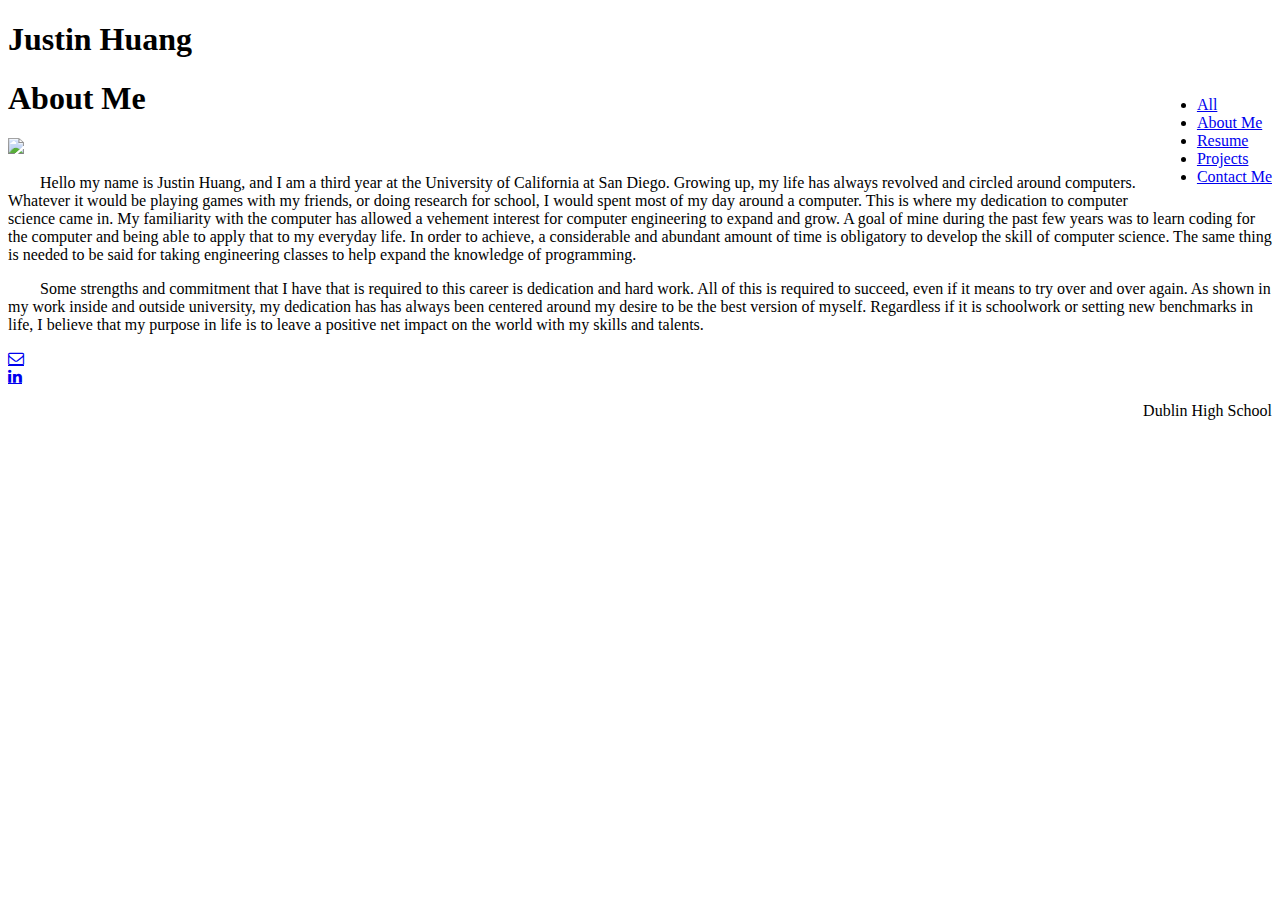
==== Huang_Aboutme.html @ 370f44e1 "Update Huang_Aboutme.html" ====
<!doctype html>
   <html>
     
    <head>
        <link rel="stylesheet" href="bootstrap-3.3.7-dist/css/bootstrap.css">
        <!-- Add icon library -->
        <link rel="stylesheet" href="https://cdnjs.cloudflare.com/ajax/libs/font-awesome/4.7.0/css/font-awesome.min.css">
        <!-- Custom css for this project -->
        <link rel="stylesheet" href="Huang_main.css">
    
        <title>About Me</title>
    </head>
    
    <body>
        <header class="container">
            <div class="row">
                <div class="col-md-4">
                   <h1>Justin Huang</h1>
                </div>
                <div class="pull-right">
                    <ul class="nav nav-pills">
                     <li>
                          <a href="index.html">All</a>
                     </li>
                    <li class="active">
                        <a href="Huang_Aboutme.html">About Me</a>
                    </li>
                    <li>
                        <a href="Huang_resume.html">Resume</a>
                    </li>
                    <li>
                        <a href="Huang_Projects.html">Projects</a>
                    </li>
                    <li>
                        <a href="Huang_ContactMe.html">Contact Me</a>
                    </li>
                    </ul>
                </div>
            </div>
        </header>
     
        <h1 class="pager"> About Me </h1>
     
        <section class="main container">
            <div class="jumbotron">
                <div class="container">
                <div class="row">
                    <div class="thumbnail col-md-4 spacing-right-md-2"><img src="Images/Pictureofme.jpg"></div>
                    <div class="col-med-8">
                        <p style="text-indent: 2.0em;">     Hello my name is Justin Huang, and I am a third year at the University of California at San Diego. Growing up, my life has always revolved and circled around computers. Whatever it would be playing games with my friends, or doing research for school, I would spent most of my day around a computer. This is where my dedication to computer science came in. My familiarity with the computer has allowed a vehement interest for computer engineering to expand and grow. A goal of mine during the past few years was to learn coding for the computer and being able to apply that to my everyday life. In order to achieve, a considerable and abundant amount of time is obligatory to develop the skill of computer science. The same thing is needed to be said for taking engineering classes to help expand the knowledge of programming.</p>
                        <p style="text-indent: 2.0em;">   Some strengths and commitment that I have that is required to this career is dedication and hard work. All of this is required to succeed, even if it means to try over and over again. As shown in my work inside and outside university, my dedication has has always been centered around my desire to be the best version of myself. Regardless if it is schoolwork or setting new benchmarks in life, I believe that my purpose in life is to leave a positive net impact on the world with my skills and talents.</p>

                            
              
                       
                        
                        </p>    
                    </div>
                </div>
                </div>
            </div>
        </section>
            
        
     <footer class="container">
            <div class="row">
                <div class="col-md-10">
                    <div class="col-xs-1">
                    <a href="mailto:huang7870@mydusd.org" class="fa fa-envelope-o"></a>
                </div>
                <div class="col-xs-1">
                    <a href="https://www.linkedin.com/in/justin-huang-732631113/" class="fa fa-linkedin"></a>
                </div>
                </div>
                <div class="col-md-2 pull-right">
                    <p>Dublin High School</p>
                </div>
            </div>
            
     </footer>
    </body>
        
    
    </html>
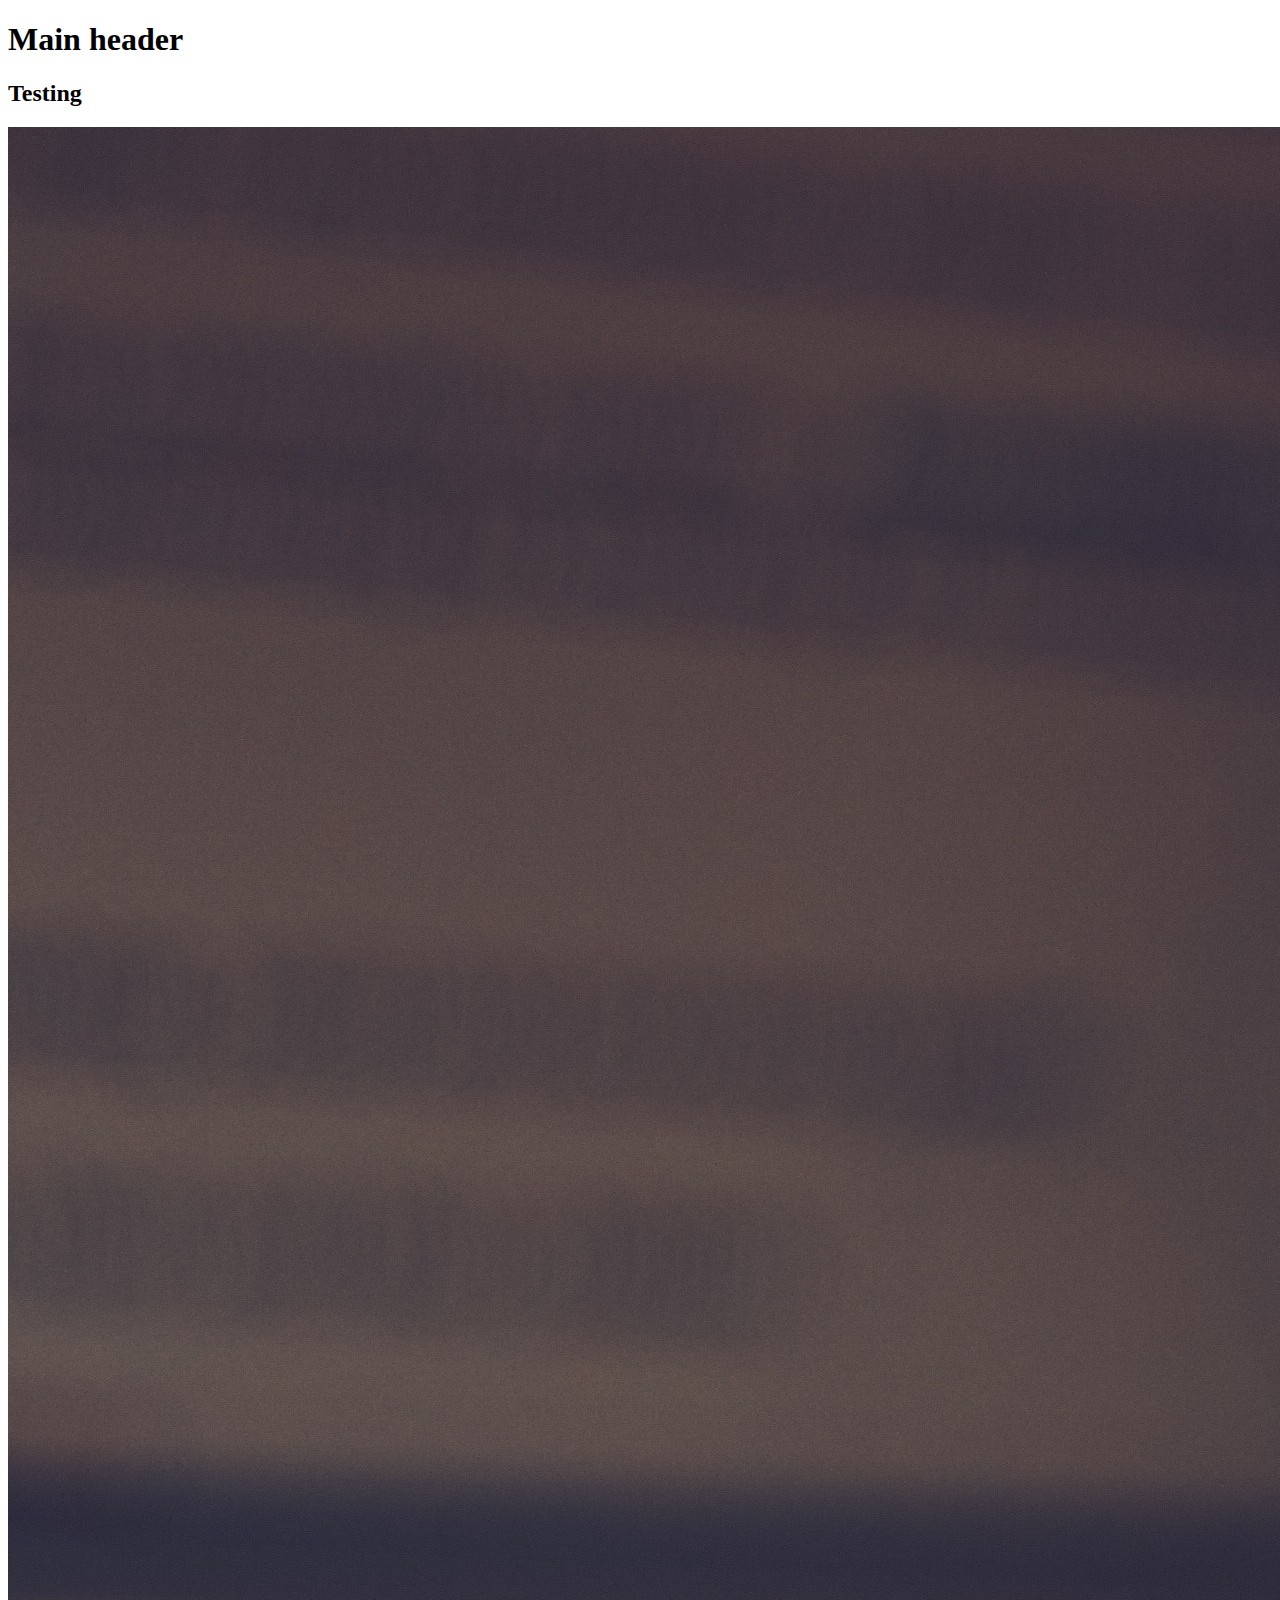
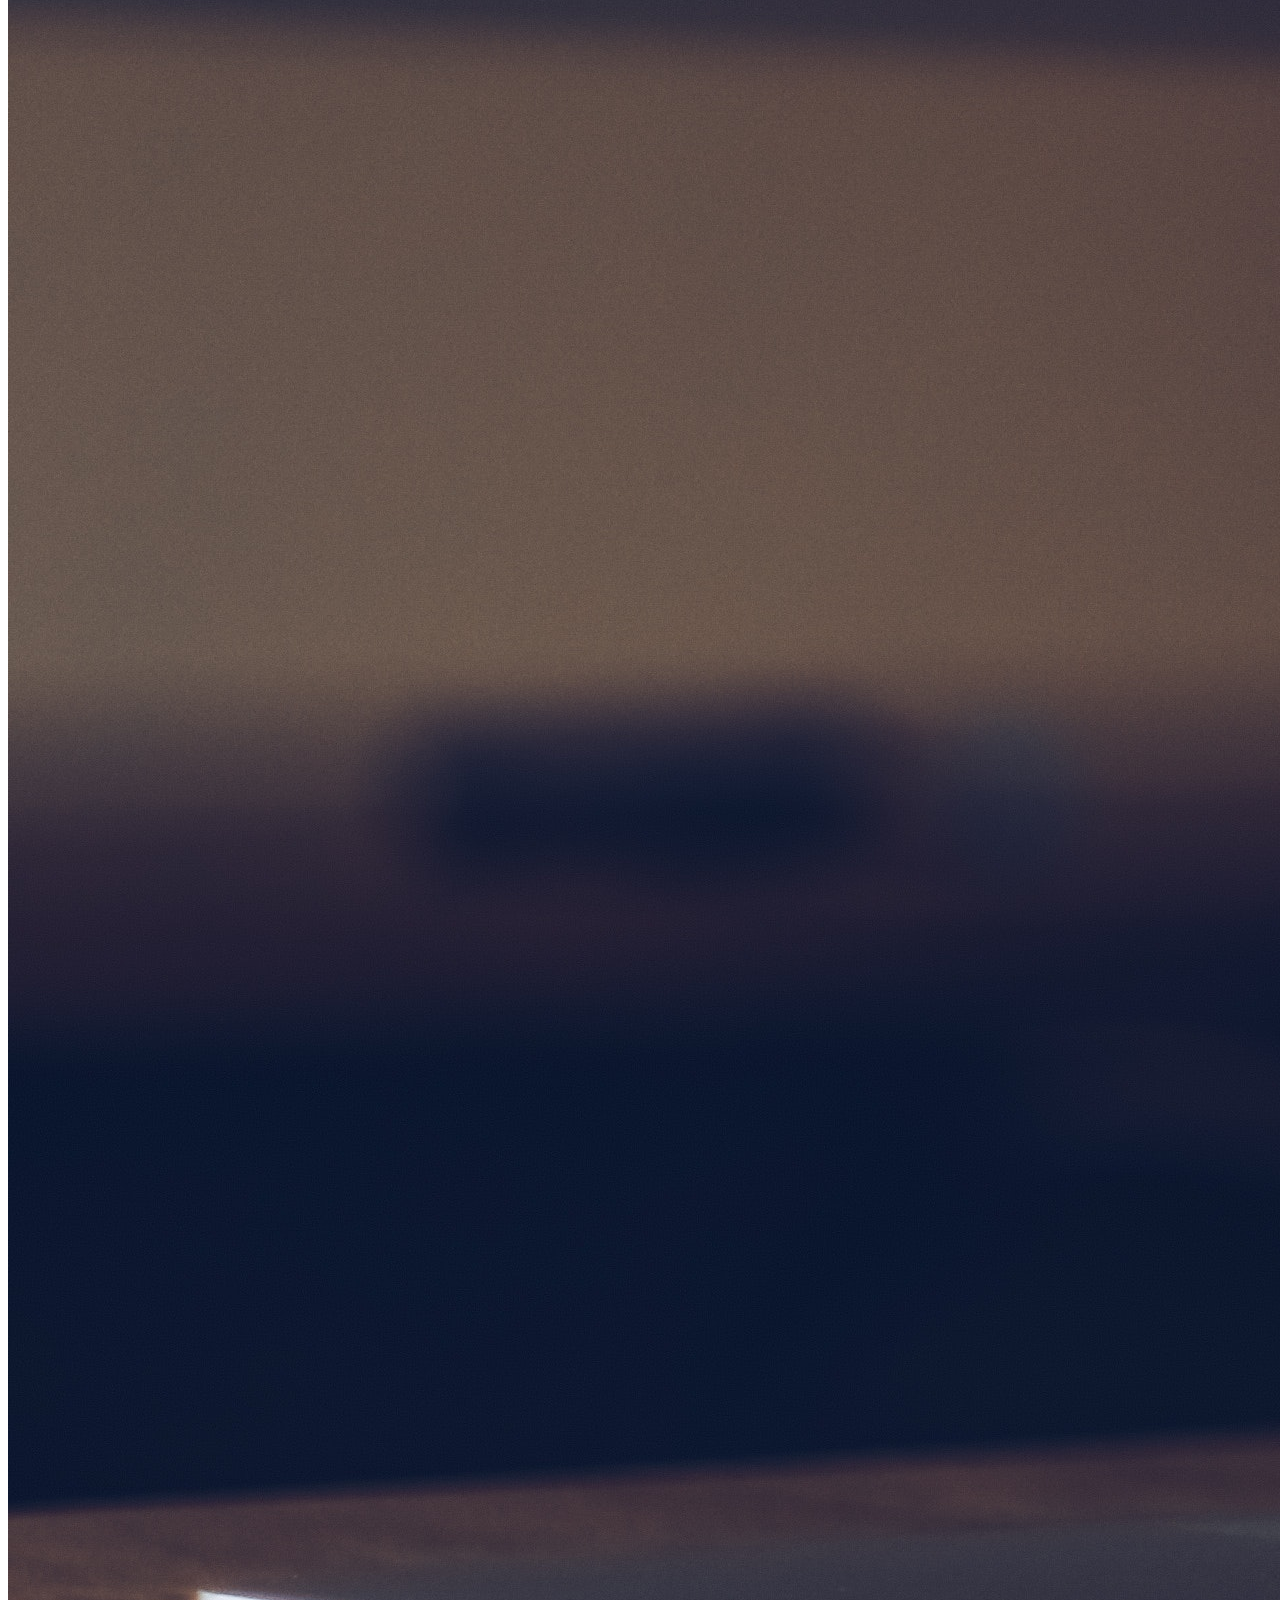
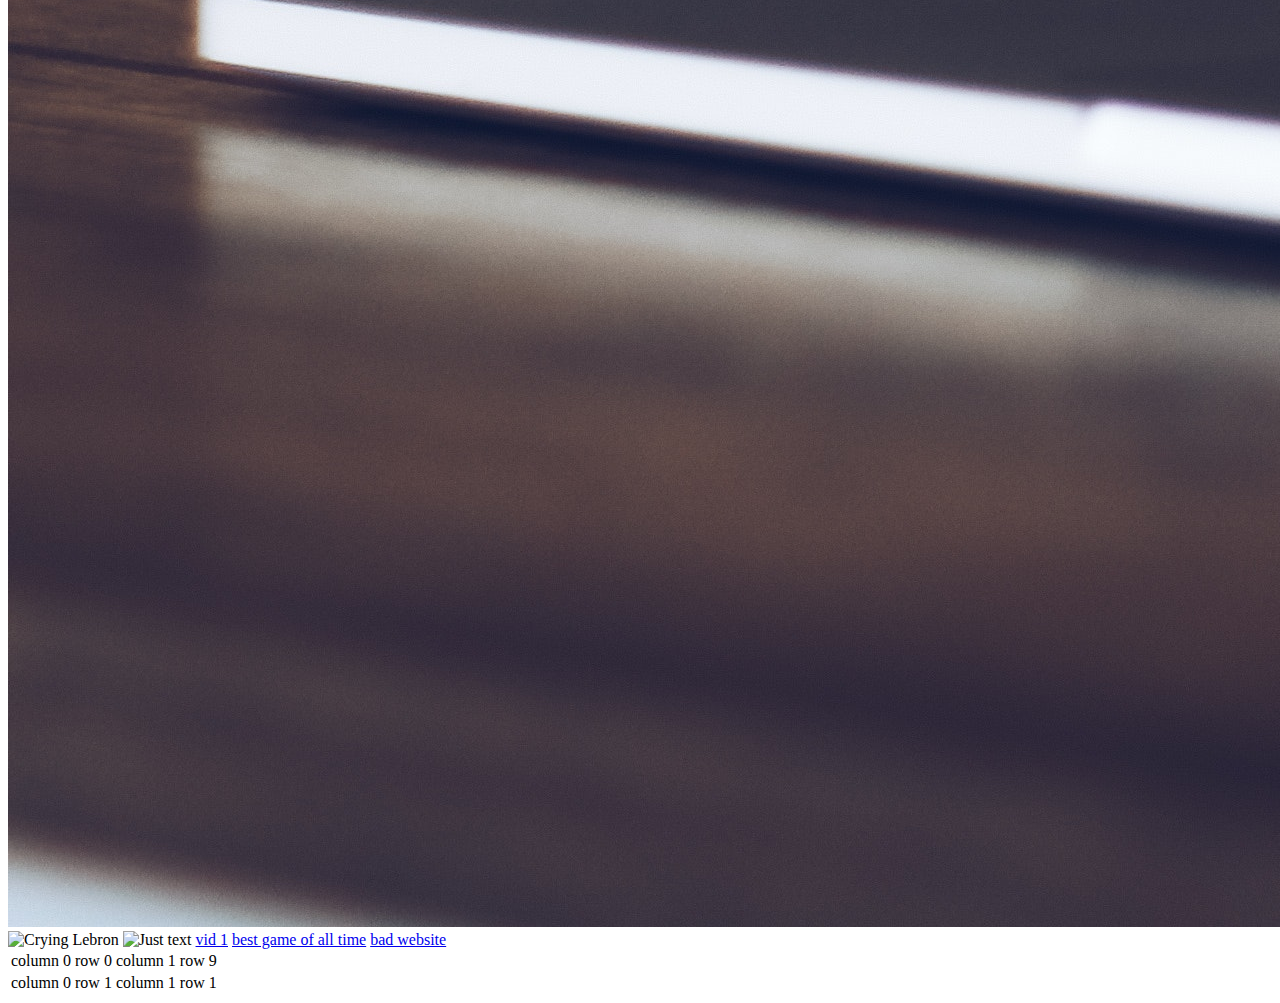
==== commit 46e9e931: "Update Huang_Aboutme.html" ====
--- a/Huang_Aboutme.html
+++ b/Huang_Aboutme.html
@@ -1,86 +1,29 @@
-   <!doctype html>
-   <html>
-     
-    <head>
-        <link rel="stylesheet" href="bootstrap-3.3.7-dist/css/bootstrap.css">
-        <!-- Add icon library -->
-        <link rel="stylesheet" href="https://cdnjs.cloudflare.com/ajax/libs/font-awesome/4.7.0/css/font-awesome.min.css">
-        <!-- Custom css for this project -->
-        <link rel="stylesheet" href="Huang_main.css">
-    
-        <title>About Me</title>
-    </head>
-    
-    <body>
-        <header class="container">
-            <div class="row">
-                <div class="col-md-4">
-                   <h1>Justin Huang</h1>
-                </div>
-                <div class="pull-right">
-                    <ul class="nav nav-pills">
-                     <li>
-                          <a href="index.html">All</a>
-                     </li>
-                    <li class="active">
-                        <a href="Huang_Aboutme.html">About Me</a>
-                    </li>
-                    <li>
-                        <a href="Huang_resume.html">Resume</a>
-                    </li>
-                    <li>
-                        <a href="Huang_Projects.html">Projects</a>
-                    </li>
-                    <li>
-                        <a href="Huang_ContactMe.html">Contact Me</a>
-                    </li>
-                    </ul>
-                </div>
-            </div>
-        </header>
-     
-        <h1 class="pager"> About Me </h1>
-     
-        <section class="main container">
-            <div class="jumbotron">
-                <div class="container">
-                <div class="row">
-                    <div class="thumbnail col-md-4 spacing-right-md-2"><img src="Images/Pictureofme.jpg"></div>
-                    <div class="col-med-8">
-                        <p style="text-indent: 2.0em;">     Hello my name is Justin Huang, and I am a third year at the University of California at San Diego. Growing up, my life has always revolved and circled around computers. Whatever it would be playing games with my friends, or doing research for school, I would spent most of my day around a computer. This is where my dedication to computer science came in. My familiarity with the computer has allowed a vehement interest for computer engineering to expand and grow. A goal of mine during the past few years was to learn coding for the computer and being able to apply that to my everyday life. In order to achieve, a considerable and abundant amount of time is obligatory to develop the skill of computer science. The same thing is needed to be said for taking engineering classes to help expand the knowledge of programming.</p>
-                        <p style="text-indent: 2.0em;">   Some strengths and commitment that I have that is required to this career is dedication and hard work. All of this is required to succeed, even if it means to try over and over again. As shown in my work inside and outside university, my dedication has has always been centered around my desire to be the best version of myself. Regardless if it is schoolwork or setting new benchmarks in life, I believe that my purpose in life is to leave a positive net impact on the world with my skills and talents.</p>
-
-                            
-              
-                       
-                        
-                        </p>    
-                    </div>
-                </div>
-                </div>
-            </div>
-        </section>
-            
-        
-     <footer class="container">
-            <div class="row">
-                <div class="col-md-10">
-                    <div class="col-xs-1">
-                    <a href="mailto:huang7870@mydusd.org" class="fa fa-envelope-o"></a>
-                </div>
-                <div class="col-xs-1">
-                    <a href="https://www.linkedin.com/in/justin-huang-732631113/" class="fa fa-linkedin"></a>
-                </div>
-                </div>
-                <div class="col-md-2 pull-right">
-                    <p>Dublin High School</p>
-                </div>
-            </div>
-            
-     </footer>
-    </body>
-        
-    
-    </html>
+<!doctype html>
+<html>
+            <head>
+                <title>Testing</title>
+            </head>
+            <body>
+                <h1>Main header</h1>
+                <h2>Testing</h2>
+                <img src="./random.jpeg" alt = 'random'>
+                <img src="https://pbs.twimg.com/media/BqOARvsCYAAlKvD.jpg" alt = 'Crying Lebron'>
+                <img src="Not real image" alt="Just text">
+                
+                <a href="http://youtu.be/XiopH-X1_0Y" target="_blank"> vid 1</a>
+                <a href="http://roblox.com" target="_blank">best game of all time</a>
+                <a href="http://github.com" target="_blank">bad website</a>
+                <table>
+                    <tr>
+                        <td>column 0 row 0</td>
+                        <td>column 1 row 9</td>
+                    </tr>
+                    <tr>
+                        <td>column 0 row 1</td>
+                        <td>column 1 row 1</td>
+                    </tr>
+                </table>   
+            </body>
+</html>
 
     
